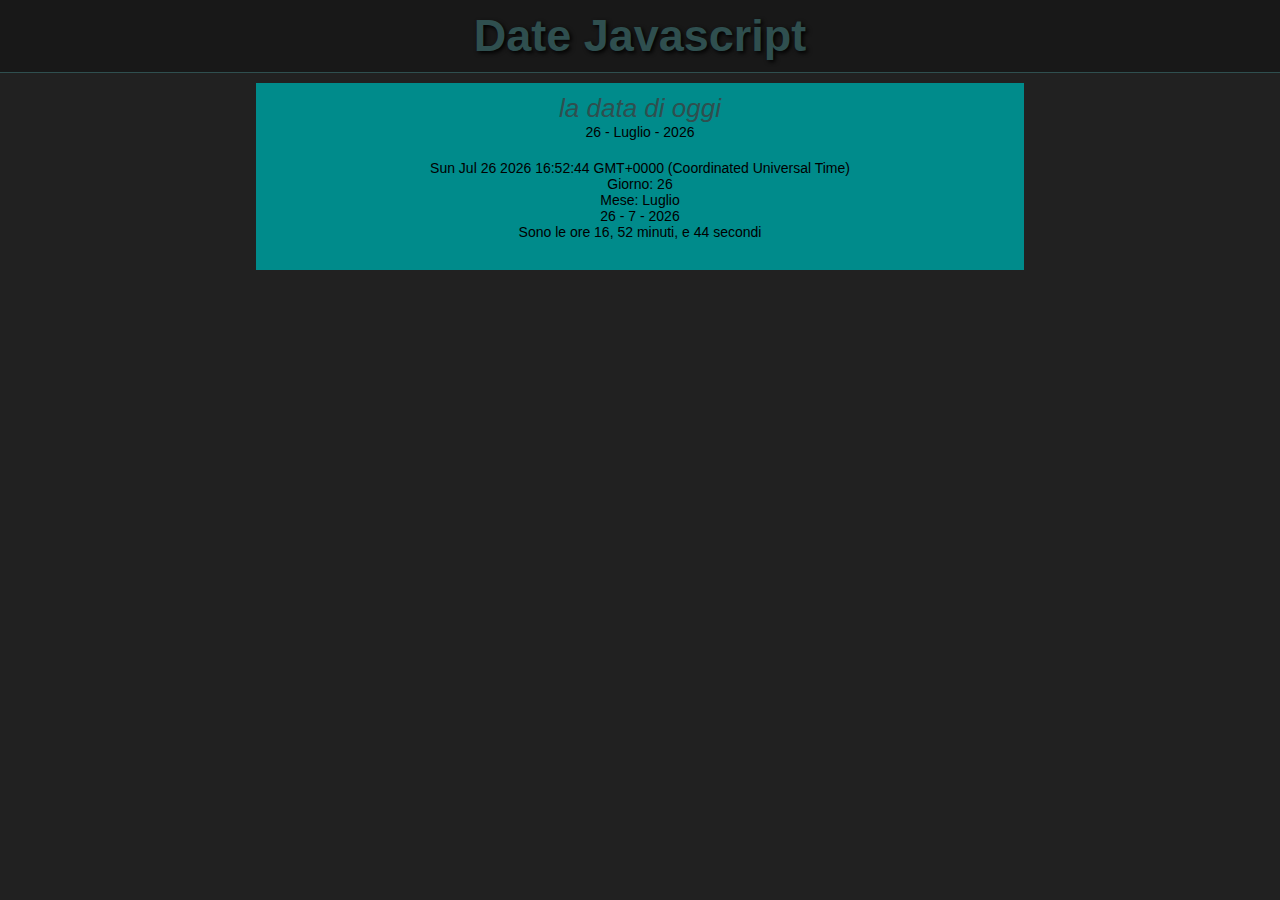
==== w4-d1/index.html @ 665bc8db "Add files via upload" ====
<!DOCTYPE html>
<html lang="it">
<head>
    <meta charset="UTF-8">
    <meta http-equiv="X-UA-Compatible" content="IE=edge">
    <meta name="viewport" content="width=device-width, initial-scale=1.0">
    <title>Date Javascript</title>
    <link rel="stylesheet" href="assets/css/style.css">
</head>
<body>
    <header>
        <h1>Date Javascript</h1>
    </header>
    <main>
        <div class="container">
            <div class="uno">
                <h2>la data di oggi</h2>
                <p id="dataOggi"></p>
            </div>
            <div class="uno">
             <p id="europe"></p>
             <p id="gg">Giorno: </p>
             <p id="mese">Mese: </p>
             <p id="dataNow"></p>
             <p id="ore"></p>
             <p id="orario"></p>
            </div>
        </div>
    </main>
    <script src="assets/js/script.js"></script>
</body>
</html>
---- w4-d1/assets/css/style.css ----
html, body {
    background-color: #212121;
    width: 100%;
    height: 100%;
    font-family: Tahoma, Geneva, Verdana, sans-serif;
    font-size: 14px;
}
* {
    box-sizing: border-box;
    margin: 0;
    padding: 0;
}


h1, h2, h3 {
    color: darkslategray;
}

h1 {
    font-size: 45px;
    text-shadow: 2px 2px 4px #000;

}

h2 {
    font-weight:lighter;
    font-size: 26px;
    font-style: italic;
}

header {
    width: 100%;
    background-color: #181818;
    height: auto; 
    border-bottom: 1px solid darkslategray;
    display: flex;
    justify-content: center;
    align-items: center;
    flex-direction: column;
    padding-top: 10px;
    padding-bottom: 10px;
}

main {
    width: 100%;
    display: flex;
    justify-content: center;
    align-items: center;
    margin-top: 10px;


}

.container {
    justify-content: center;
    background-color: darkcyan;
    width: 60%;  
    padding: 10px; 

}

.uno {
    text-align: center;
    margin-bottom: 20px;

}
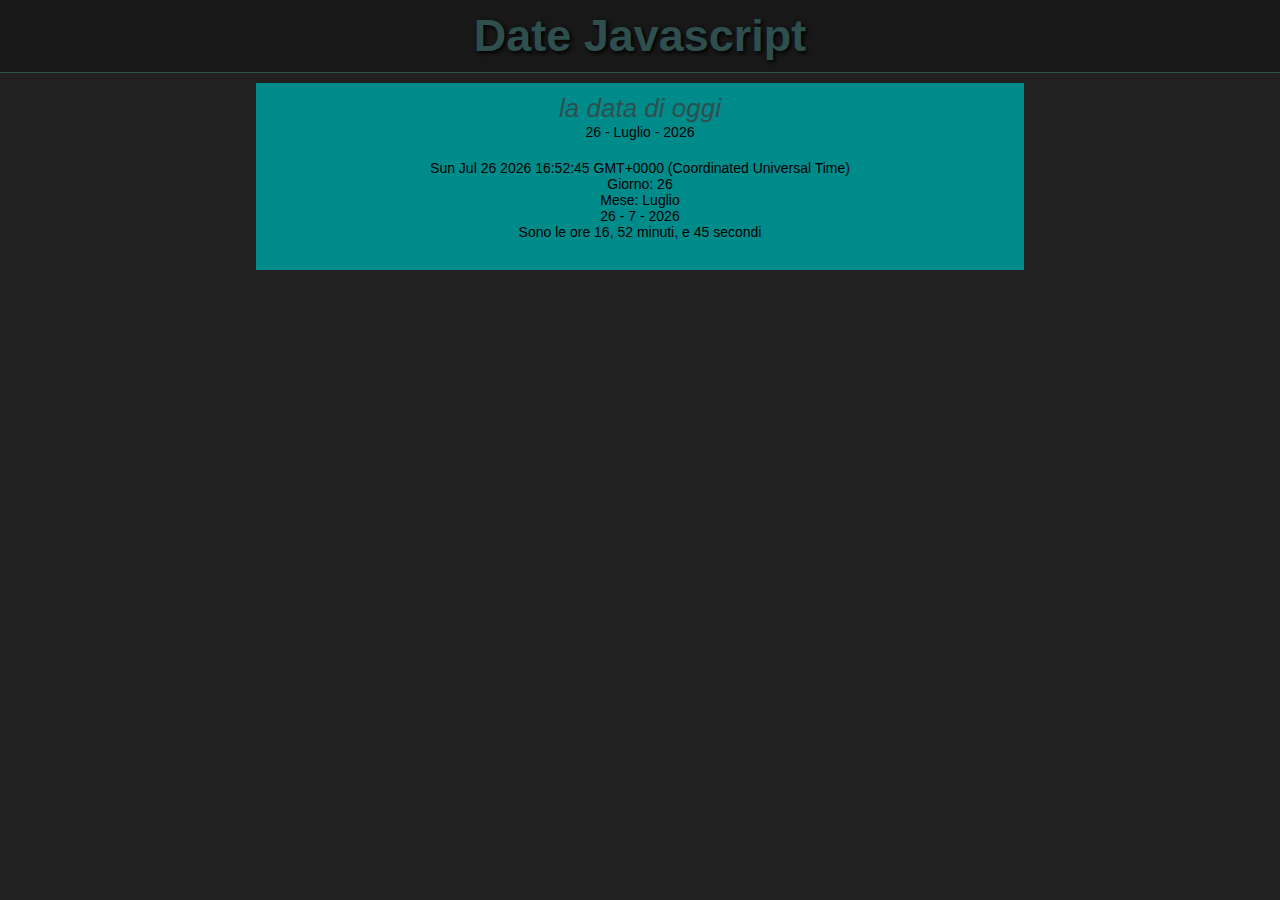
==== commit b2a0a68b: "Update index.html" ====
--- a/w4-d1/index.html
+++ b/w4-d1/index.html
@@ -23,10 +23,9 @@
              <p id="mese">Mese: </p>
              <p id="dataNow"></p>
              <p id="ore"></p>
-             <p id="orario"></p>
             </div>
         </div>
     </main>
     <script src="assets/js/script.js"></script>
 </body>
-</html>+</html>
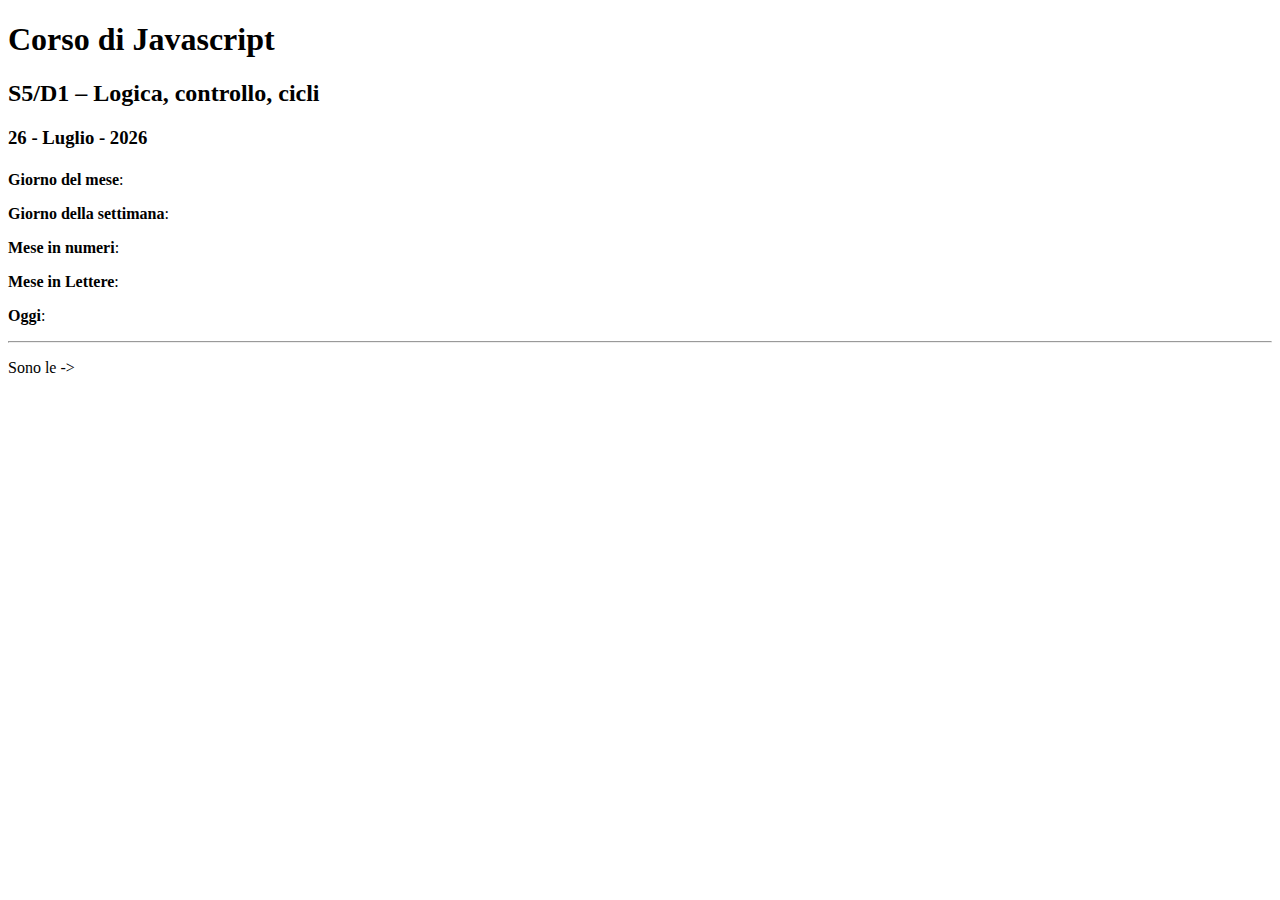
==== commit 8a5da2a1: "Update index.html" ====
--- a/w4-d1/index.html
+++ b/w4-d1/index.html
@@ -1,31 +1,31 @@
 <!DOCTYPE html>
-<html lang="it">
+<html lang="It">
 <head>
     <meta charset="UTF-8">
     <meta http-equiv="X-UA-Compatible" content="IE=edge">
     <meta name="viewport" content="width=device-width, initial-scale=1.0">
-    <title>Date Javascript</title>
-    <link rel="stylesheet" href="assets/css/style.css">
+    <title>Document</title>
+    <link href='https://cdn.jsdelivr.net/npm/bootstrap@5.2.2/dist/css/bootstrap.min.css' rel='stylesheet' integrity='sha384-Zenh87qX5JnK2Jl0vWa8Ck2rdkQ2Bzep5IDxbcnCeuOxjzrPF/et3URy9Bv1WTRi' crossorigin='anonymous'><script src='https://cdn.jsdelivr.net/npm/bootstrap@5.2.2/dist/js/bootstrap.bundle.min.js' integrity='sha384-OERcA2EqjJCMA+/3y+gxIOqMEjwtxJY7qPCqsdltbNJuaOe923+mo//f6V8Qbsw3'crossorigin='anonymous'></script>
 </head>
 <body>
-    <header>
-        <h1>Date Javascript</h1>
+    <header class="mb-3">
+        <h1 class="text-center">Corso di Javascript</h1>
+        <h2  class="text-center">S5/D1 – Logica, controllo, cicli</h2>
     </header>
-    <main>
-        <div class="container">
-            <div class="uno">
-                <h2>la data di oggi</h2>
-                <p id="dataOggi"></p>
-            </div>
-            <div class="uno">
-             <p id="europe"></p>
-             <p id="gg">Giorno: </p>
-             <p id="mese">Mese: </p>
-             <p id="dataNow"></p>
-             <p id="ore"></p>
-            </div>
-        </div>
+    <main class="p-5">
+        <h3 class="text-center" id="dataOggi">Oggi è il:</h3>
+        <h5 class="text-center mb-5" id="fullData"></h5>
+        <p id="giorno"><b>Giorno del mese</b>: </p>
+        <p id="giorno2"><b>Giorno della settimana</b>: </p>
+        <p id="mese"><b>Mese in numeri</b>: </p>
+        <p id="mese2"><b>Mese in Lettere</b>: </p>
+        <p id="dataFull"><b>Oggi</b>: </p>
+        <hr>
+        <p id="orario"> Sono le -> </p>
+        <p id="saluto" class="text-center"> </p>
+        
     </main>
-    <script src="assets/js/script.js"></script>
+
+    <script src='assets/js/script.js'></script>
 </body>
 </html>
